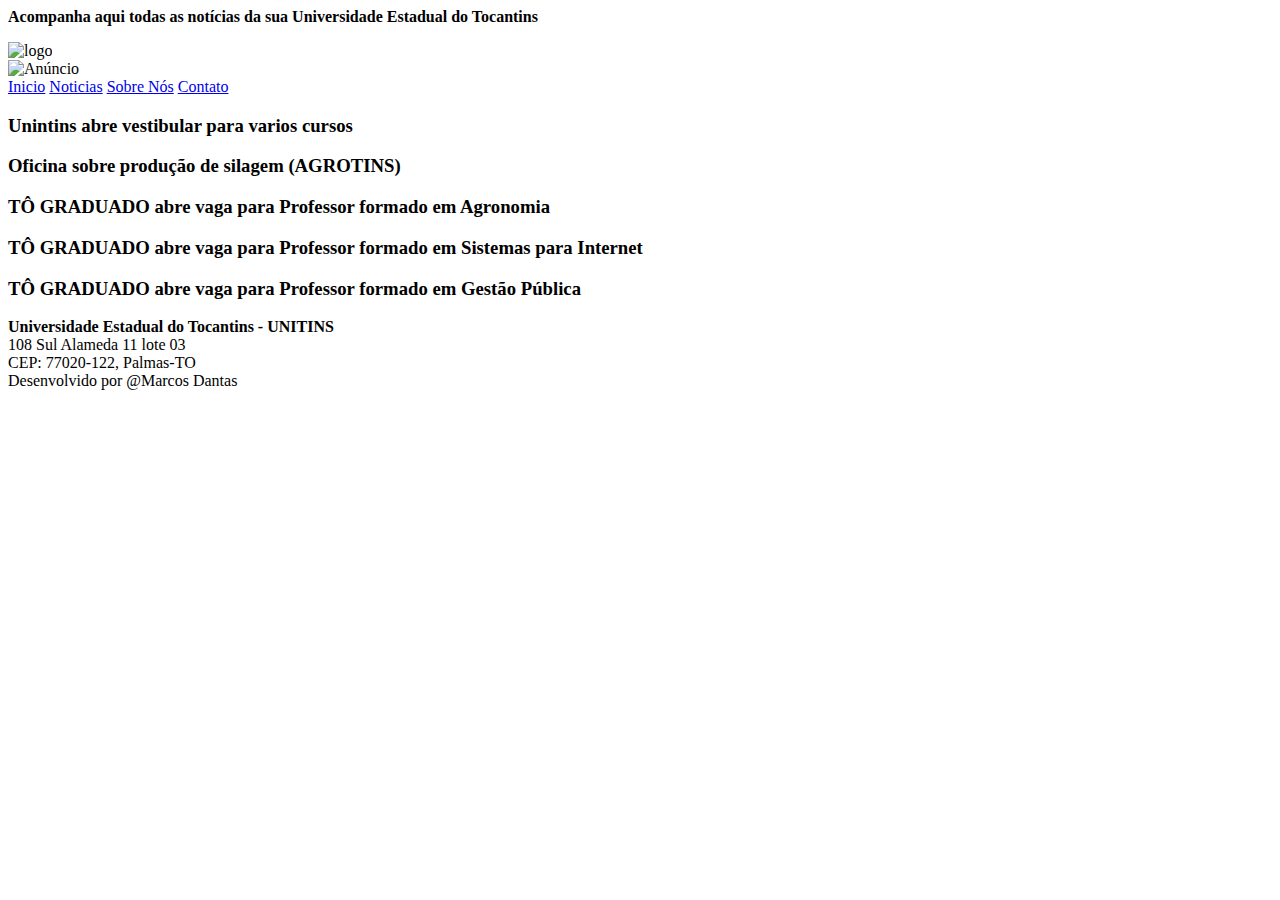
==== index.html @ 3fec3295 "Add files via upload" ====
<html>

<head>
    <title> Portal de Noticias Unitins</title>
    <link href="css/style.css" rel="stylesheet" />
    <link href="css/contato.css" rel="stylesheet">
    <link href="sobre-nos.html">
    <link href="contato.html">
    <link href="noticias.html">
    <meta charset="UTF-8">
</head>

<body>
    <header>
        <div class="center">
            <div class="about-header">
                <p><b>Acompanha aqui todas as notícias da sua Universidade Estadual do Tocantins</b></p>
            </div>
            <div class="wraper-header">
                <div class="logo">
                    <img src="C:\Users\WIN10\Desktop\portal_noticia\imagens\logo.png" alt="logo">
                </div>
                <div class="banner-ads" data-link="https://shopee.com.br/Rel%C3%B3gios-cat.11059996">

                    <img src="C:\Users\WIN10\Desktop\portal_noticia\imagens\Anuncio.png" alt="Anúncio">
                    <!--<h2><span style="font-size: 23px;">Unitins News</span><br/> Insira um anúncio aqui</h2>-->
                </div>
            </div>
        </div>
    </header>
    <!--FIM HEADER-->

    <div class="center">
        <div class="menu-main">
            <a href="index.html">Inicio</a>
            <a href="noticias.html">Noticias</a>
            <a href="sobre-nos.html">Sobre Nós</a>
            <a href="contato.html">Contato</a>

        </div>
    </div>
    <section class="noticias-1">
        <div class="center">
            <div class=" noticias-wraper-1">
                <div class="noticias-destaque">
                    <div style="background-image: url('https://www.unitins.br/cms/Midia/Imagens/OQDFTIFXGQIB8L4ZZMBSNPVQDLEMMF9YPLW4HGFYD9I.png');"
                        class="noticias-destaque-single"
                        data-link="https://www.unitins.br/nPortal/portal/noticias/detalhes/4967-2023-5-16-unitins-lanca-vestibular-20232-com-240-vagas-inscricoes-comecam-nesta-quinta-18">
                        <h3>Unintins abre vestibular para varios cursos</h3>
                    </div>
                </div>
                <div class="outras-noticias-1">
                    <div style="background-image: url('https://www.unitins.br/cms/Midia/Imagens/LQP3DIO5LJ4ERDH3OW4UFPK18RRZBLEGH85RCDZOES.jpeg')"
                        class=" outra-noticia-1-single"
                        data-link="https://www.unitins.br/nPortal/portal/noticias/detalhes/5016-2023-5-19-oficina-ensina-procedimentos-para-a-producao-de-silagem">
                        <h3>Oficina sobre produção de silagem (AGROTINS)</h3>
                    </div>
                    <div style="background-image: url('https://st3.depositphotos.com/10539404/36956/i/600/depositphotos_369561866-stock-photo-farmer-is-studying-the-development.jpg');"
                        class=" outra-noticia-1-single"
                        data-link="https://www.unitins.br/Concursos/Publico/Home/S/6cde4a06e4a14024fe34f2cd93bac7d2">
                        <h3>TÔ GRADUADO abre vaga para Professor formado em Agronomia</h3>
                    </div>
                    <div style="background-image: url('https://iftm.edu.br/cursos/uberlandiacentro/tecnologo/sistemas-para-internet?arq=872c7c99f98908a8e980c9c5d0f4017e')"
                        class=" outra-noticia-1-single"
                        data-link="https://www.unitins.br/Concursos/Publico/Home/S/6cde4a06e4a14024fe34f2cd93bac7d2">
                        <h3>TÔ GRADUADO abre vaga para Professor formado em Sistemas para Internet</h3>
                    </div>
                    <div style="background-image:url('https://consorciociga.gov.br/wp-content/uploads/2017/05/eficiencia-na-gest%C3%A3o-p%C3%BAblica-1.jpg')"
                        class=" outra-noticia-1-single"
                        data-link="https://www.unitins.br/Concursos/Publico/Home/S/6cde4a06e4a14024fe34f2cd93bac7d2">
                        <h3>TÔ GRADUADO abre vaga para Professor formado em Gestão Pública</h3>
                    </div>
                </div>
            </div>
        </div>
    </section>
    <script>
        let noticias = document.querySelectorAll('[data-link]');
        noticias.forEach((item) => {
            item.addEventListener('click', () => {
                const link = item.dataset.link;
                window.location.href = link;
            })
        })
    </script>
</body>
<footer>
    <img src="" alt="">
    <div class="text-center">
        <strong>Universidade Estadual do Tocantins - UNITINS</strong><br />
        108 Sul Alameda 11 lote 03 <br />
        CEP: 77020-122, Palmas-TO<br />

    </div>
    <div class="dti">
        Desenvolvido por @Marcos Dantas
    </div>
</footer>

</html>
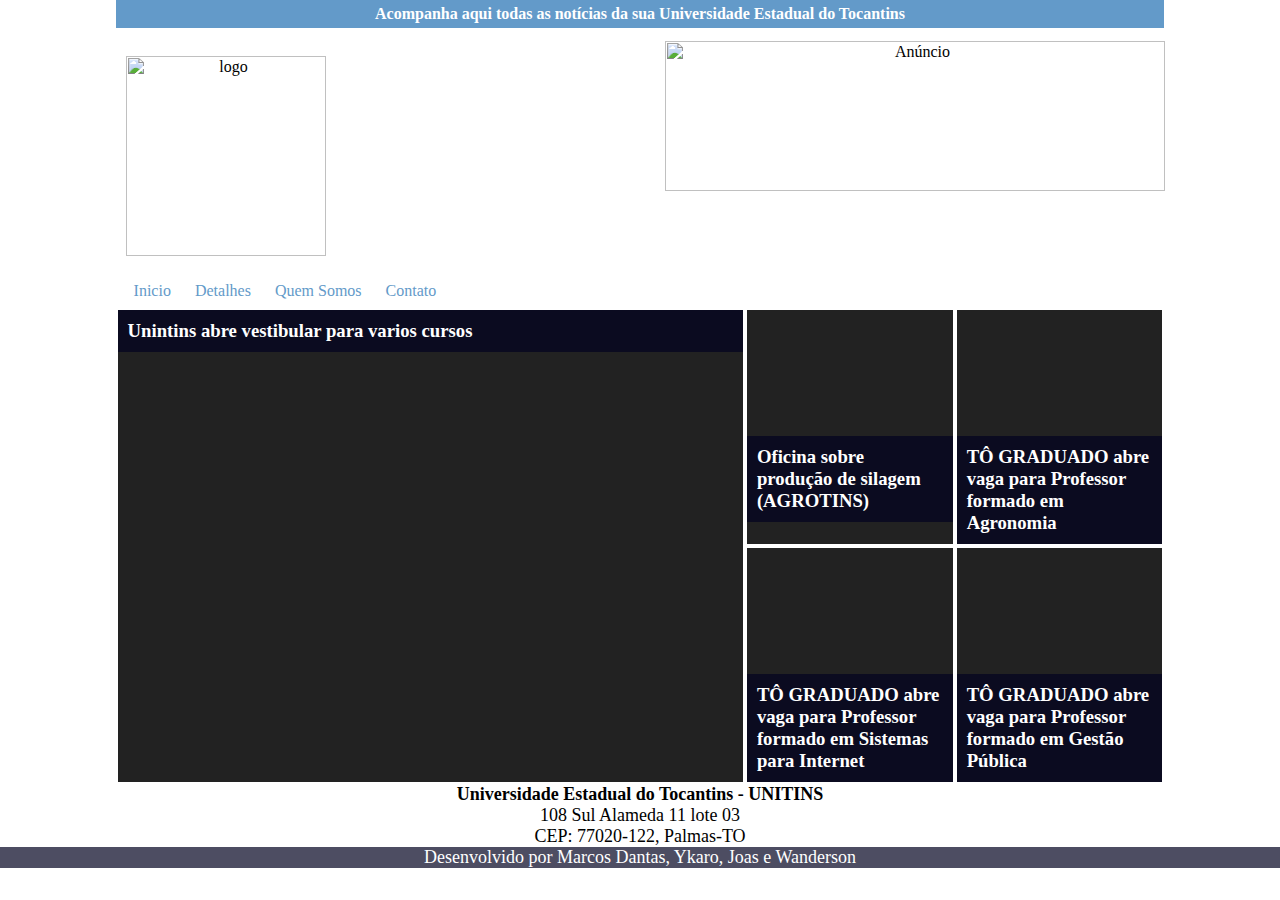
==== commit 2411f073: "Update index.html" ====
--- a/index.html
+++ b/index.html
@@ -4,9 +4,9 @@
     <title> Portal de Noticias Unitins</title>
     <link href="css/style.css" rel="stylesheet" />
     <link href="css/contato.css" rel="stylesheet">
-    <link href="sobre-nos.html">
-    <link href="contato.html">
-    <link href="noticias.html">
+    <link href="quemsomos.html">
+    <link href="faleconosco.html">
+    <link href="detalhes.html">
     <meta charset="UTF-8">
 </head>
 
@@ -18,11 +18,11 @@
             </div>
             <div class="wraper-header">
                 <div class="logo">
-                    <img src="C:\Users\WIN10\Desktop\portal_noticia\imagens\logo.png" alt="logo">
+                    <img src="https://i.imgur.com/dcBWBMv.png" alt="logo">
                 </div>
                 <div class="banner-ads" data-link="https://shopee.com.br/Rel%C3%B3gios-cat.11059996">
 
-                    <img src="C:\Users\WIN10\Desktop\portal_noticia\imagens\Anuncio.png" alt="Anúncio">
+                    <img src="https://i.imgur.com/ufLw7sT.png" alt="Anúncio">
                     <!--<h2><span style="font-size: 23px;">Unitins News</span><br/> Insira um anúncio aqui</h2>-->
                 </div>
             </div>
@@ -33,9 +33,9 @@
     <div class="center">
         <div class="menu-main">
             <a href="index.html">Inicio</a>
-            <a href="noticias.html">Noticias</a>
-            <a href="sobre-nos.html">Sobre Nós</a>
-            <a href="contato.html">Contato</a>
+            <a href="detalhes.html">Detalhes</a>
+            <a href="quemsomos.html">Quem Somos</a>
+            <a href="faleconosco.html">Contato</a>
 
         </div>
     </div>
@@ -43,14 +43,14 @@
         <div class="center">
             <div class=" noticias-wraper-1">
                 <div class="noticias-destaque">
-                    <div style="background-image: url('https://www.unitins.br/cms/Midia/Imagens/OQDFTIFXGQIB8L4ZZMBSNPVQDLEMMF9YPLW4HGFYD9I.png');"
+                    <div style="background-image: url('https://i.imgur.com/ToUYgYT.png');"
                         class="noticias-destaque-single"
                         data-link="https://www.unitins.br/nPortal/portal/noticias/detalhes/4967-2023-5-16-unitins-lanca-vestibular-20232-com-240-vagas-inscricoes-comecam-nesta-quinta-18">
                         <h3>Unintins abre vestibular para varios cursos</h3>
                     </div>
                 </div>
                 <div class="outras-noticias-1">
-                    <div style="background-image: url('https://www.unitins.br/cms/Midia/Imagens/LQP3DIO5LJ4ERDH3OW4UFPK18RRZBLEGH85RCDZOES.jpeg')"
+                    <div style="background-image: url('https://i.imgur.com/urvYCgt.jpg')"
                         class=" outra-noticia-1-single"
                         data-link="https://www.unitins.br/nPortal/portal/noticias/detalhes/5016-2023-5-19-oficina-ensina-procedimentos-para-a-producao-de-silagem">
                         <h3>Oficina sobre produção de silagem (AGROTINS)</h3>
@@ -60,12 +60,12 @@
                         data-link="https://www.unitins.br/Concursos/Publico/Home/S/6cde4a06e4a14024fe34f2cd93bac7d2">
                         <h3>TÔ GRADUADO abre vaga para Professor formado em Agronomia</h3>
                     </div>
-                    <div style="background-image: url('https://iftm.edu.br/cursos/uberlandiacentro/tecnologo/sistemas-para-internet?arq=872c7c99f98908a8e980c9c5d0f4017e')"
+                    <div style="background-image: url('https://i.imgur.com/65QQ64J.png');"
                         class=" outra-noticia-1-single"
                         data-link="https://www.unitins.br/Concursos/Publico/Home/S/6cde4a06e4a14024fe34f2cd93bac7d2">
                         <h3>TÔ GRADUADO abre vaga para Professor formado em Sistemas para Internet</h3>
                     </div>
-                    <div style="background-image:url('https://consorciociga.gov.br/wp-content/uploads/2017/05/eficiencia-na-gest%C3%A3o-p%C3%BAblica-1.jpg')"
+                    <div style="background-image:url('https://i.imgur.com/k9URXnj.jpg')"
                         class=" outra-noticia-1-single"
                         data-link="https://www.unitins.br/Concursos/Publico/Home/S/6cde4a06e4a14024fe34f2cd93bac7d2">
                         <h3>TÔ GRADUADO abre vaga para Professor formado em Gestão Pública</h3>
@@ -93,7 +93,7 @@
 
     </div>
     <div class="dti">
-        Desenvolvido por @Marcos Dantas
+        Desenvolvido por Marcos Dantas, Ykaro, Joas e Wanderson
     </div>
 </footer>
 
--- a/css/style.css
+++ b/css/style.css
@@ -0,0 +1,168 @@
+*{
+    margin: 0;
+    padding: 0;
+    box-sizing: border-box;
+   
+    
+}
+.center{
+    display: flex;
+    max-width: 1100px;
+    margin: 0 auto;
+    padding: 0 2%;
+    flex-wrap: wrap;
+    box-sizing: border-box;
+    width: 100%;
+}
+.about-header{
+    width: 100%;
+    background-color: #639ac9;
+    text-align: center;
+   
+}
+
+.about-header p{
+    color: white;
+    padding: 5px;
+}
+header h2 span{
+    color:#639ac9
+}
+header h2{
+    font-size: 35px;
+    color: #222;
+    text-align: center;
+}
+.logo{
+    margin-top: 10px;
+}
+.wraper-header{
+    padding: 8px 0 ;
+    width: 100%;
+    display: flex;
+    justify-content: space-between;
+    box-sizing: border-box;
+}
+.banner-ads{
+    width: 500px;
+    height: 149px;
+    background-color: white;
+    text-align: center;
+    padding: 5px;
+}
+.banner-ads img{
+    padding: auto;
+    width: 500px;
+    height: 150px;
+    left: -1%;
+    position: relative;
+    cursor: pointer;
+  
+}
+
+.banner-ads h2{
+    position: absolute;
+    left: 10px;
+    top: 10px;
+    color: white;
+    font-size: 15px;
+    font-style: italic;
+}
+.negocio{
+    width: 200px;
+    height: 200px;
+    color: black;
+    float: right;
+    overflow: hidden;
+}
+
+.menu-main{
+    width: 100%;
+    background-color: white;
+    padding: 8px;
+}
+.menu-main a{
+    display: inline-block;
+    margin: 0 10px;
+    color:#639ac9 ;
+    text-decoration: none;
+    cursor: pointer;
+}
+.menu-main a:hover{
+    text-decoration: underline;
+}
+.noticias-wraper-1{
+    display: flex;
+    width: 100%;
+    box-sizing: border-box;
+
+}
+.noticias-destaque{
+    width: 60%;
+    padding-top: 20%;
+    background-color: #222;
+    border: 2px solid white;
+    position: relative;
+    
+}
+.noticias-destaque-single{
+    left: 0;
+    top: 0;
+    position: absolute;
+    width: 100%;
+    height: 100%;
+    background-size: cover;
+    background-position: center;
+    cursor: pointer;
+
+}
+.noticias-destaque-single h3{
+    padding: 10px;
+    color: white;
+    background-color:rgba(2, 2, 32, 0.7);
+}
+
+.outras-noticias-1{
+    display: flex;
+    width: 40%;
+    flex-wrap: wrap;
+    cursor: pointer;
+}
+
+.outra-noticia-1-single{
+    width: 50%;
+    padding-top: 30%;
+    background-size: cover;
+    background-position: center;
+    border: 2px solid white;
+    background-color: #222;
+    position: relative;
+}
+
+.outra-noticia-1-single h3{
+    padding: 10px;
+    color: white;
+    width: 100%;
+   
+    background-color:rgba(2, 2, 32, 0.7);
+
+}
+.text-center{
+    text-align: center;
+    font-size: 18px;
+    
+}
+.dti{
+    text-align: center;
+    font-size: 18px;
+    background-color: rgba(2, 2, 32, 0.7);
+    color: white;
+}
+.logo{
+    text-align: center;
+    padding: 10px;
+}
+.logo img{
+    width: 200px;
+    height: auto;
+}
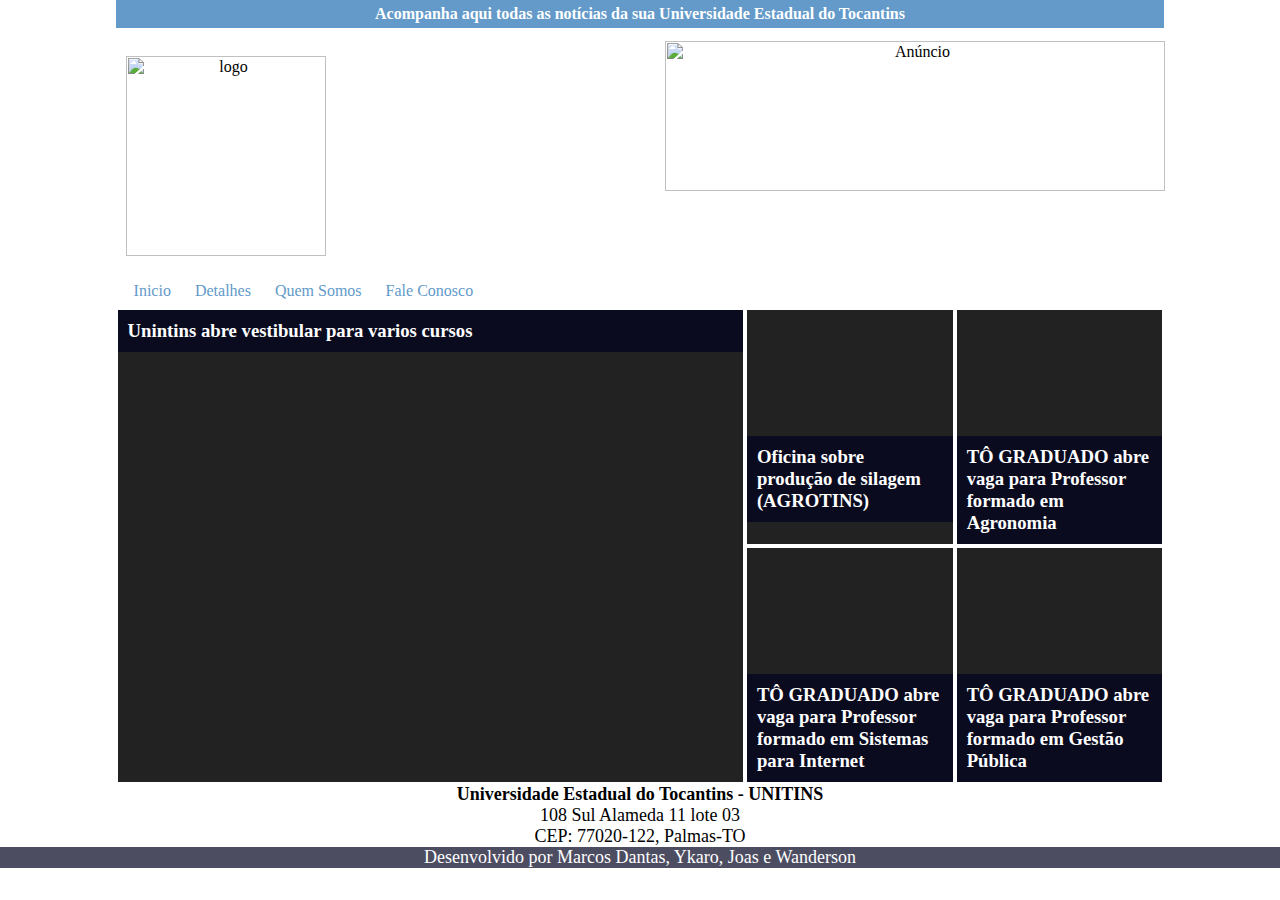
==== commit f22b73da: "Update index.html" ====
--- a/index.html
+++ b/index.html
@@ -5,7 +5,7 @@
     <link href="css/style.css" rel="stylesheet" />
     <link href="css/contato.css" rel="stylesheet">
     <link href="quemsomos.html">
-    <link href="faleconosco.html">
+    <link href="faleconsco.html">
     <link href="detalhes.html">
     <meta charset="UTF-8">
 </head>
@@ -35,7 +35,7 @@
             <a href="index.html">Inicio</a>
             <a href="detalhes.html">Detalhes</a>
             <a href="quemsomos.html">Quem Somos</a>
-            <a href="faleconosco.html">Contato</a>
+            <a href="faleconsco.html">Fale Conosco</a>
 
         </div>
     </div>
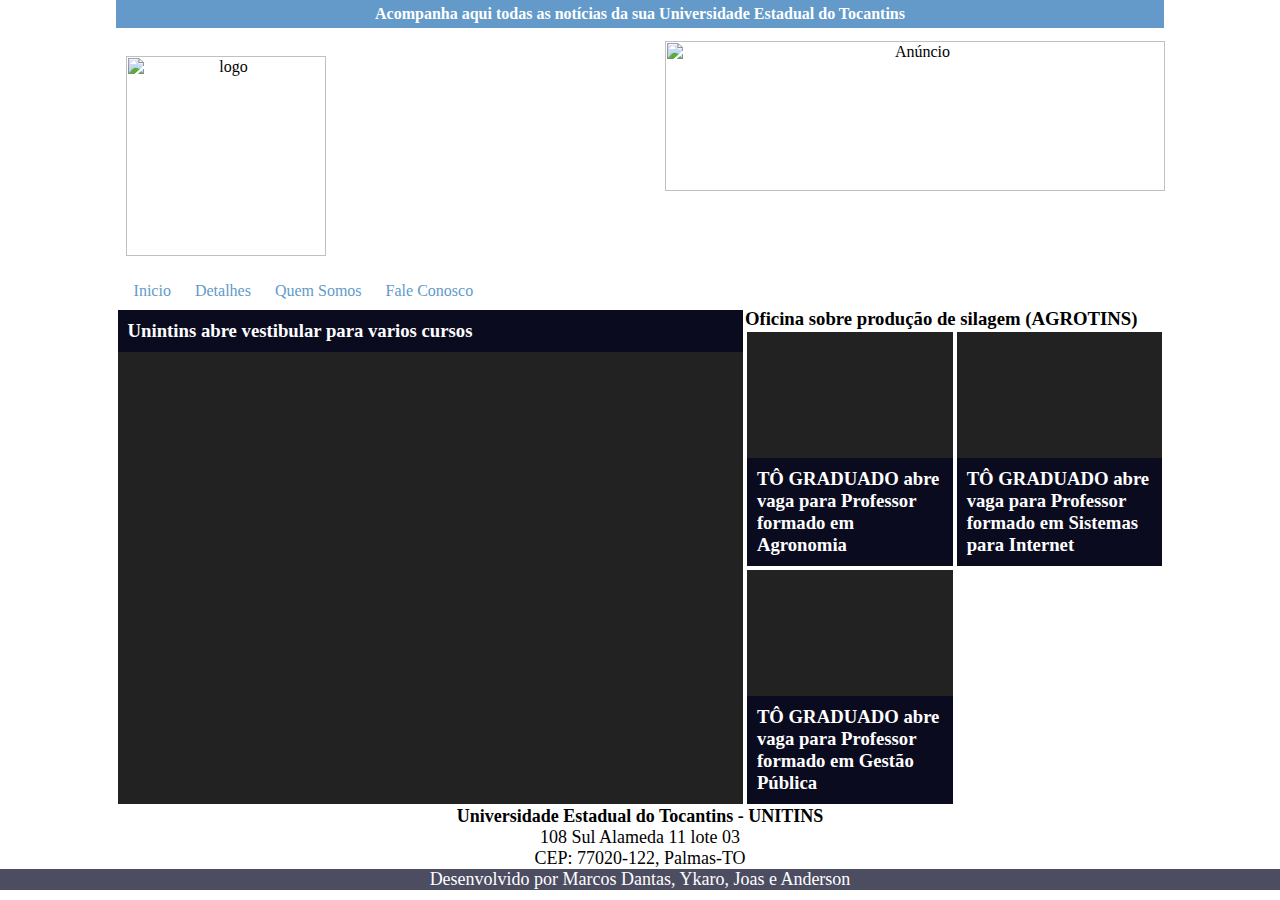
==== commit c028e213: "Update index.html" ====
--- a/index.html
+++ b/index.html
@@ -51,7 +51,7 @@
                 </div>
                 <div class="outras-noticias-1">
                     <div style="background-image: url('https://i.imgur.com/urvYCgt.jpg')"
-                        class=" outra-noticia-1-single"
+                        class=" outra-noticia-1-single-"
                         data-link="https://www.unitins.br/nPortal/portal/noticias/detalhes/5016-2023-5-19-oficina-ensina-procedimentos-para-a-producao-de-silagem">
                         <h3>Oficina sobre produção de silagem (AGROTINS)</h3>
                     </div>
@@ -93,7 +93,7 @@
 
     </div>
     <div class="dti">
-        Desenvolvido por Marcos Dantas, Ykaro, Joas e Wanderson
+        Desenvolvido por Marcos Dantas, Ykaro, Joas e Anderson
     </div>
 </footer>
 
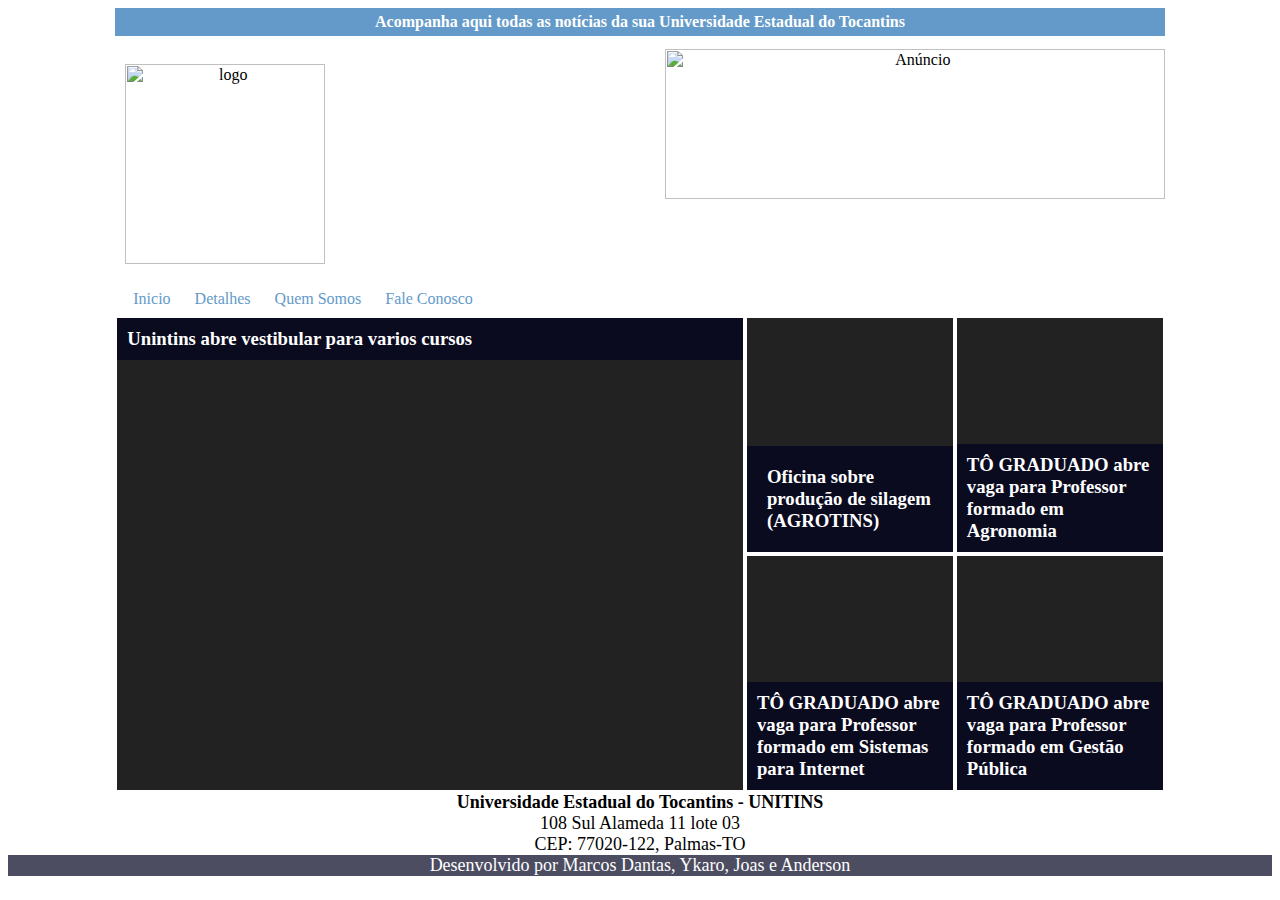
==== commit 064d57df: "Delete estilo.css" ====
--- a/index.html
+++ b/index.html
@@ -2,15 +2,16 @@
 
 <head>
     <title> Portal de Noticias Unitins</title>
-    <link href="css/style.css" rel="stylesheet" />
-    <link href="css/contato.css" rel="stylesheet">
+    <link href="css/formatacoes.css" rel="stylesheet" />
+    
     <link href="quemsomos.html">
     <link href="faleconsco.html">
     <link href="detalhes.html">
     <meta charset="UTF-8">
 </head>
 
-<body>
+<body id="pagina1">
+    
     <header>
         <div class="center">
             <div class="about-header">
@@ -97,4 +98,5 @@
     </div>
 </footer>
 
+
 </html>--- a/css/formatacoes.css
+++ b/css/formatacoes.css
@@ -0,0 +1,386 @@
+#pagina1 *{
+   
+        margin: 0;
+        padding: 0;
+        box-sizing: border-box;
+}
+#pagina1 .center{
+        display: flex;
+        max-width: 1100px;
+        margin: 0 auto;
+        padding: 0 2%;
+        flex-wrap: wrap;
+        box-sizing: border-box;
+        width: 100%;
+}
+#pagina1 .about-header{
+        width: 100%;
+        background-color: #639ac9;
+        text-align: center;
+    
+}
+
+    #pagina1 .about-header p{
+        color: white;
+        padding: 5px;
+    }
+    #pagina1 header h2 span{
+        color:#639ac9
+    }
+    #pagina1 header h2{
+        font-size: 35px;
+        color: #222;
+        text-align: center;
+    }
+    #pagina1 .logo{
+        margin-top: 10px;
+    }
+    #pagina1 .wraper-header{
+        padding: 8px 0 ;
+        width: 100%;
+        display: flex;
+        justify-content: space-between;
+        box-sizing: border-box;
+    }
+    #pagina1 .banner-ads{
+        width: 500px;
+        height: 149px;
+        background-color: white;
+        text-align: center;
+        padding: 5px;
+    }
+    #pagina1 .banner-ads img{
+        padding: auto;
+        width: 500px;
+        height: 150px;
+        left: -1%;
+        position: relative;
+        cursor: pointer;
+    
+    }
+
+    #pagina1 .banner-ads h2{
+        position: absolute;
+        left: 10px;
+        top: 10px;
+        color: white;
+        font-size: 15px;
+        font-style: italic;
+    }
+    #pagina1 .negocio{
+        width: 200px;
+        height: 200px;
+        color: black;
+        float: right;
+        overflow: hidden;
+    }
+
+    #pagina1 .menu-main{
+        width: 100%;
+        background-color: white;
+        padding: 8px;
+    }
+    #pagina1 .menu-main a{
+        display: inline-block;
+        margin: 0 10px;
+        color:#639ac9 ;
+        text-decoration: none;
+        cursor: pointer;
+    }
+    #pagina1 .menu-main a:hover{
+        text-decoration: underline;
+    }
+    #pagina1 .noticias-wraper-1{
+        display: flex;
+        width: 100%;
+        box-sizing: border-box;
+
+    }
+    #pagina1 .noticias-destaque{
+        width: 60%;
+        padding-top: 20%;
+        background-color: #222;
+        border: 2px solid white;
+        position: relative;
+        
+    }
+    #pagina1 .noticias-destaque-single{
+        left: 0;
+        top: 0;
+        position: absolute;
+        width: 100%;
+        height: 100%;
+        background-size: cover;
+        background-position: center;
+        cursor: pointer;
+
+    }
+
+    #pagina1 .noticias-destaque-single h3{
+        padding: 10px;
+        color: white;
+        background-color:rgba(2, 2, 32, 0.7);
+    }
+
+    #pagina1 .outras-noticias-1{
+        display: flex;
+        width: 40%;
+        flex-wrap: wrap;
+        cursor: pointer;
+    }
+
+    #pagina1 .outra-noticia-1-single{
+        width: 50%;
+        padding-top: 30%;
+        background-size: cover;
+        background-position: center;
+        border: 2px solid white;
+        background-color: #222;
+        position: relative;
+    }
+    #pagina1 .outra-noticia-1-single-{
+        width: 50%;
+        padding-top: 30%;
+        background-size: cover;
+        background-position: center;
+        border: 2px solid white;
+        background-color: #222;
+        position: relative;
+    }
+    #pagina1 .outra-noticia-1-single- h3{
+        padding: 20px;
+        color: white;
+        width: 100%;
+        position: absolute;
+        bottom: 0;
+        left: 0;
+        margin: 0;
+        
+    
+        background-color:rgba(2, 2, 32, 0.7);
+    }
+    #pagina1 .outra-noticia-1-single h3{
+        padding: 10px;
+        color: white;
+        width: 100%;
+    
+        background-color:rgba(2, 2, 32, 0.7);
+
+    }
+    #pagina1 .text-center{
+        text-align: center;
+        font-size: 18px;
+        
+    }
+    #pagina1 .dti{
+        text-align: center;
+        font-size: 18px;
+        background-color: rgba(2, 2, 32, 0.7);
+        color: white;
+    }
+    #pagina1 .logo{
+        text-align: center;
+        padding: 10px;
+    }
+    #pagina1 .logo img{
+        width: 200px;
+        height: auto;
+    }
+    /*FIM DAS FORMATAÇÕES DA PAGINA INICIAL*/
+    /*INICIO DAS FORMATAÇÕES DA PAGINA FALE CONOSCO*/
+    #pagina2 body {
+        font-family: Arial, sans-serif;
+        margin: 0;
+        padding: 0;
+    }
+    
+    #pagina2 header {
+        background-color: #333;
+        color: #fff;
+        padding: 20px;
+        text-align: center;
+    }
+    
+    #pagina2 header h1 {
+        margin: 0;
+    }
+    
+    #pagina2 nav ul {
+        list-style-type: none;
+        margin: 0;
+        padding: 0;
+    }
+    
+    #pagina2 nav ul li {
+        display: inline;
+        margin-right: 10px;
+    }
+    
+    #pagina2 nav ul li a {
+        color: #fff;
+        text-decoration: none;
+    }
+    
+    #pagina2 section {
+        padding: 20px;
+    }
+    #pagina2 section h2{
+        text-align: center;
+    }
+    
+    #pagina2 article {
+        margin-bottom: 20px;
+    }
+    
+    #pagina2 article h3 {
+        margin: 0;
+    }
+    
+    #pagina2 footer {
+        background-color: #333;
+        color: #fff;
+        padding: 20px;
+        text-align: center;
+    }
+    #pagina2 form {
+        max-width: 600px;
+        margin: 0 auto;
+        background-color: #fff;
+        padding: 20px;
+        border-radius: 5px;
+        box-shadow: 0 2px 4px rgba(0, 0, 0, 0.1);
+    }
+    
+    #pagina2 .form-group {
+        margin-bottom: 20px;
+    }
+    
+    #pagina2 label {
+        display: block;
+        font-weight: bold;
+        margin-bottom: 5px;
+    }
+    
+    #pagina2 input[type="text"],
+    #pagina2 input[type="email"],
+    #pagina2 input[type="tel"],
+    #pagina2 select,
+    #pagina2 textarea {
+        width: 100%;
+        padding: 10px;
+        font-size: 16px;
+        border: 1px solid #ccc;
+        border-radius: 5px;
+    }
+    
+    #pagina2 textarea {
+        resize: vertical;
+    }
+    
+    #pagina2 .btn-green {
+        background-color: #4caf50;
+        color: #fff;
+        padding: 10px 20px;
+        font-size: 16px;
+        border: none;
+        border-radius: 5px;
+        cursor: pointer;
+    }
+    
+    #pagina2 .btn-green:hover {
+        background-color: #45a049;
+    }
+    /*FIM DAS FORMATAÇÕES DA PAGINA FALE CONOSCO*/
+    /*INICIO DAS FORMATAÇÕES DA PAGINA QUEM SOMOS*/
+    
+    #pagina3 body {
+        font-family: Arial, sans-serif;
+        margin: 0;
+        padding: 0;
+        background-color: #f5f5f5;
+      }
+      
+    #pagina3 header {
+        background-color: #333;
+        color: #fff;
+        padding: 20px;
+        text-align: center;
+      }
+      
+    #pagina3 header h1 {
+        margin: 0;
+        font-size: 32px;
+      }
+      
+    #pagina3 nav {
+        background-color: #333;
+        padding: 10px;
+      }
+      
+    #pagina3 nav ul {
+        list-style-type: none;
+        margin: 0;
+        padding: 0;
+        text-align: center;
+      }
+      
+    #pagina3 nav ul li {
+        display: inline;
+        margin-right: 10px;
+      }
+      
+    #pagina3 nav ul li a {
+        color: #fff;
+        text-decoration: none;
+        font-size: 18px;
+      }
+      
+    #pagina3  section {
+        padding: 20px;
+        margin: 20px;
+        background-color: #fff;
+        border-radius: 5px;
+        box-shadow: 0 2px 4px rgba(0, 0, 0, 0.1);
+      }
+      
+    #pagina3  .equipe-member {
+        display: flex;
+        align-items: center;
+        margin-bottom: 20px;
+      }
+      
+    #pagina3  .equipe-member img {
+        width: 100px;
+        height: 130px;
+        border-radius: 20%;
+        margin-right: 20px;
+      }
+      
+    #pagina3 .member-info h3 {
+        margin: 0;
+        font-size: 24px;
+        color: #333;
+      }
+      
+    #pagina3 .member-info p {
+        color: #666;
+        line-height: 1.5;
+      }
+      
+    #pagina3 footer {
+        background-color: #333;
+        color: #fff;
+        padding: 20px;
+        text-align: center;
+        font-size: 14px;
+      }
+      
+    #pagina3 footer p {
+        margin: 5px;
+        background-color: #333;
+        color: #fff;
+        padding: 10px;
+        text-align: left;
+        font-size: 13px;
+      }
+    /*FIM DAS FORMATAÇÕES DA PAGINA QUEM SOMOS*/  